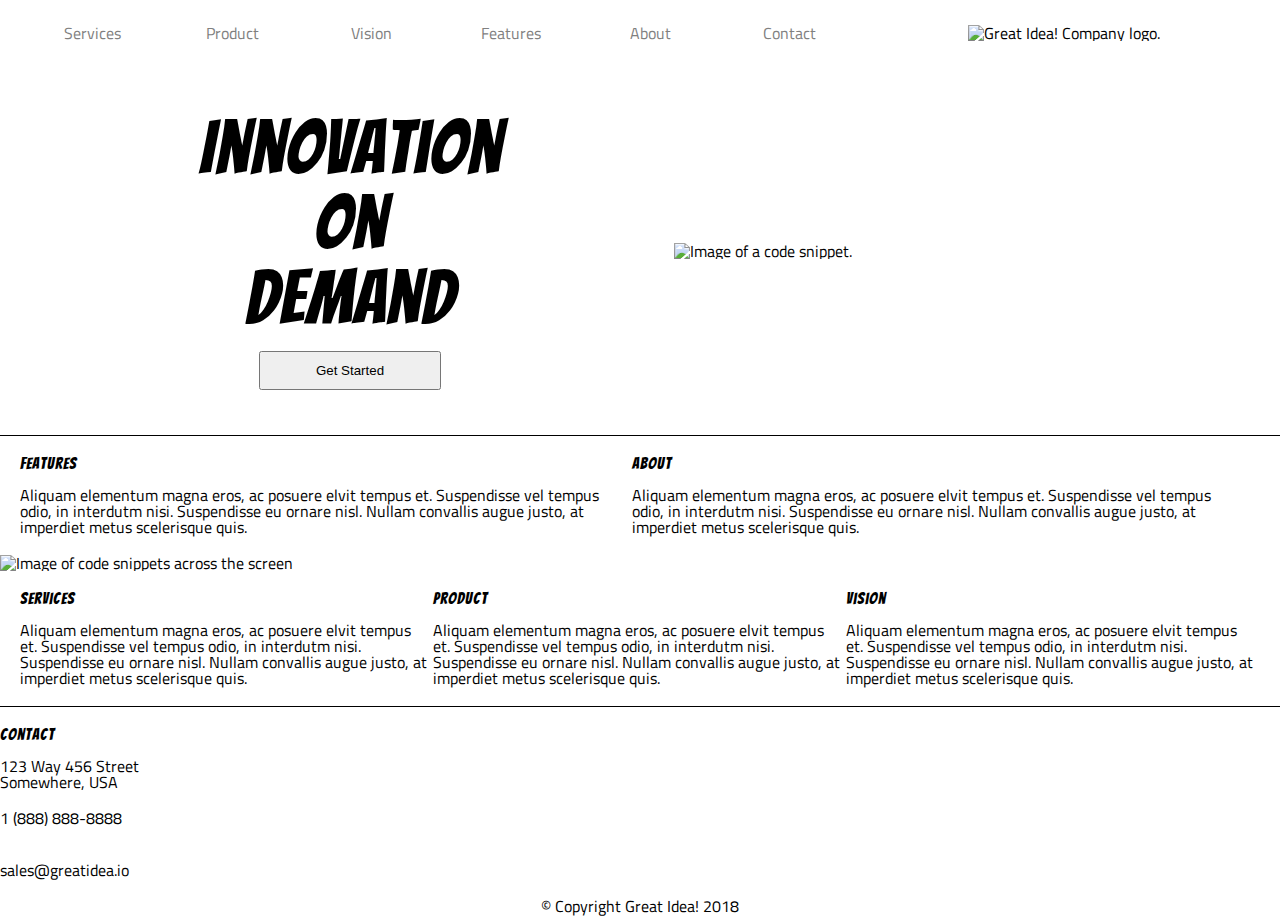
==== great-idea/index.html @ 169dce7e "copied over HTML & CSS to index" ====
<!doctype html>

<html lang="en">
<head>
  <meta charset="utf-8">

  <title>Great Idea!</title>

  <link href="https://fonts.googleapis.com/css?family=Bangers|Titillium+Web" rel="stylesheet">
  <link rel="stylesheet" href="css/index.css">

  <!--[if lt IE 9]>
    <script src="https://cdnjs.cloudflare.com/ajax/libs/html5shiv/3.7.3/html5shiv.js"></script>
  <![endif]-->
</head>

  <body>

    <!-- Copy and paste your HTML from the first UI project here -->
    
    <!-- Header -->
    <header>
      <nav>
        <a href="#services">Services</a>
        <a href="#product">Product</a>
        <a href="#vision">Vision</a>
        <a href="#features">Features</a>
        <a href="#about">About</a>
        <a href="#contact">Contact</a>
      </nav>
      <img class="logo" src="img/logo.png" alt="Great Idea! Company logo.">
    </header>

    <!-- First section -->
    <section class="one">
      <div class="innovate">
        <h1>Innovation<br>On<br>Demand</h1>
        <button type="button">Get Started</button>
      </div>
      <img class="code-img" src="img/header-img.png" alt="Image of a code snippet.">
    </section>

    <!-- Div for top and bottom border around middle of page -->
    <!-- <div class="mid-container"> -->
      <!-- Second section -->
      <section class="two">
        <div class="sectionTwo-containers">
          <h3>Features</h3>
          <p>Aliquam elementum magna eros, ac posuere elvit tempus et. Suspendisse vel tempus odio, in interdutm nisi. Suspendisse eu ornare nisl. Nullam convallis augue justo, at imperdiet metus scelerisque quis.</p>
        </div>

        <div class="sectionTwo-containers">
          <h3>About</h3>
          <p>Aliquam elementum magna eros, ac posuere elvit tempus et. Suspendisse vel tempus odio, in interdutm nisi. Suspendisse eu ornare nisl. Nullam convallis augue justo, at imperdiet metus scelerisque quis.</p>
        </div>
      </section>
    
      <img class="middle-img" src="img/mid-page-accent.jpg" alt="Image of code snippets across the screen">
    
      <!-- Third section -->
      <section class="three">
        <div class="sectionThree-containers">
          <h3>Services</h3>
          <p>Aliquam elementum magna eros, ac posuere elvit tempus et. Suspendisse vel tempus odio, in interdutm nisi. Suspendisse eu ornare nisl. Nullam convallis augue justo, at imperdiet metus scelerisque quis.</p>
        </div>
        
        <div class="sectionThree-containers">
          <h3>Product</h3>
          <p>Aliquam elementum magna eros, ac posuere elvit tempus et. Suspendisse vel tempus odio, in interdutm nisi. Suspendisse eu ornare nisl. Nullam convallis augue justo, at imperdiet metus scelerisque quis.</p>
        </div>
        
        <div class="sectionThree-containers">
          <h3>Vision</h3>
          <p>Aliquam elementum magna eros, ac posuere elvit tempus et. Suspendisse vel tempus odio, in interdutm nisi. Suspendisse eu ornare nisl. Nullam convallis augue justo, at imperdiet metus scelerisque quis.</p>
        </div>
      </section>
  
    <footer>
      <h2>Contact</h2>
      <address>
          <p>123 Way 456 Street<br>
          Somewhere, USA</p>

          <p>1 (888) 888-8888</p><br>

          <p>sales@greatidea.io</p>
      </address>

      <p id="copyright">&copy Copyright Great Idea! 2018</p>
    </footer>  

    
  </body>
</html>
---- great-idea/css/index.css ----
/* http://meyerweb.com/eric/tools/css/reset/ 
   v2.0 | 20110126
   License: none (public domain)
*/

html, body, div, span, applet, object, iframe,
h1, h2, h3, h4, h5, h6, p, blockquote, pre,
a, abbr, acronym, address, big, cite, code,
del, dfn, em, img, ins, kbd, q, s, samp,
small, strike, strong, sub, sup, tt, var,
b, u, i, center,
dl, dt, dd, ol, ul, li,
fieldset, form, label, legend,
table, caption, tbody, tfoot, thead, tr, th, td,
article, aside, canvas, details, embed, 
figure, figcaption, footer, header, hgroup, 
menu, nav, output, ruby, section, summary,
time, mark, audio, video {
	margin: 0;
	padding: 0;
	border: 0;
	font-size: 100%;
	font: inherit;
	vertical-align: baseline;
}
/* HTML5 display-role reset for older browsers */
article, aside, details, figcaption, figure, 
footer, header, hgroup, menu, nav, section {
	display: block;
}
body {
	line-height: 1;
}
ol, ul {
	list-style: none;
}
blockquote, q {
	quotes: none;
}
blockquote:before, blockquote:after,
q:before, q:after {
	content: '';
	content: none;
}
table {
	border-collapse: collapse;
	border-spacing: 0;
}

/* Set every element's box-sizing to border-box */
* {
    box-sizing: border-box;
}

html, body {
    height: 100%;
    font-family: 'Titillium Web', sans-serif;
}

h1, h2, h3, h4, h5 {
    font-family: 'Bangers', cursive;
    letter-spacing: 1px;
    margin-bottom: 15px;
}

/* Copy and paste your work from yesterday here and start to refactor into flexbox */

/* index.html styles here */

/* Header Styles */
nav {
	width:70%;
	display:inline-block;
	padding:25px;
	vertical-align:middle;
}
nav a {
	text-align:center;
	color:grey;
	text-decoration:none;
	display:inline-block;
	width:16%;
}
.logo {
	vertical-align:middle;
	margin-left:68px;
}

/* Section one styles */
.one {
	padding:30px;
}
.innovate {
	display:inline-block;
	width:50%;
	vertical-align:middle;
	text-align:center;
	margin:15px;
}
.innovate h1 {
	font-size:75px;
}
button {
	padding:10px 55px 10px 55px;
}
.code-img{
	vertical-align: middle;
}

/* Mid-container used to add top and bottom border around middle of page */
.mid-container{
	border-top: 1px solid black;
	border-bottom: 1px solid black;
	padding-top:25px;
	padding-bottom:25px;
	margin-top:25px;
	margin-bottom:25px;
}
.mid-img{
	padding:15px;
}

/* Section two styles */
.two{
	border-top: 1px solid black;
	display:inline-block;
	width:100%;
	padding:20px;
}
.sectionTwo-containers{
	display:inline-block;
	width:49%
}

/* Section three styles */
.three{
	border-bottom:1px solid black;
	padding:20px;
}
.sectionThree-containers{
	display:inline-block;
	width:33%;
}

/* Footer styles */
footer {
	padding-top:20px;
}
address p{
	margin-bottom:20px;
}
#copyright {
	text-align:center;
}
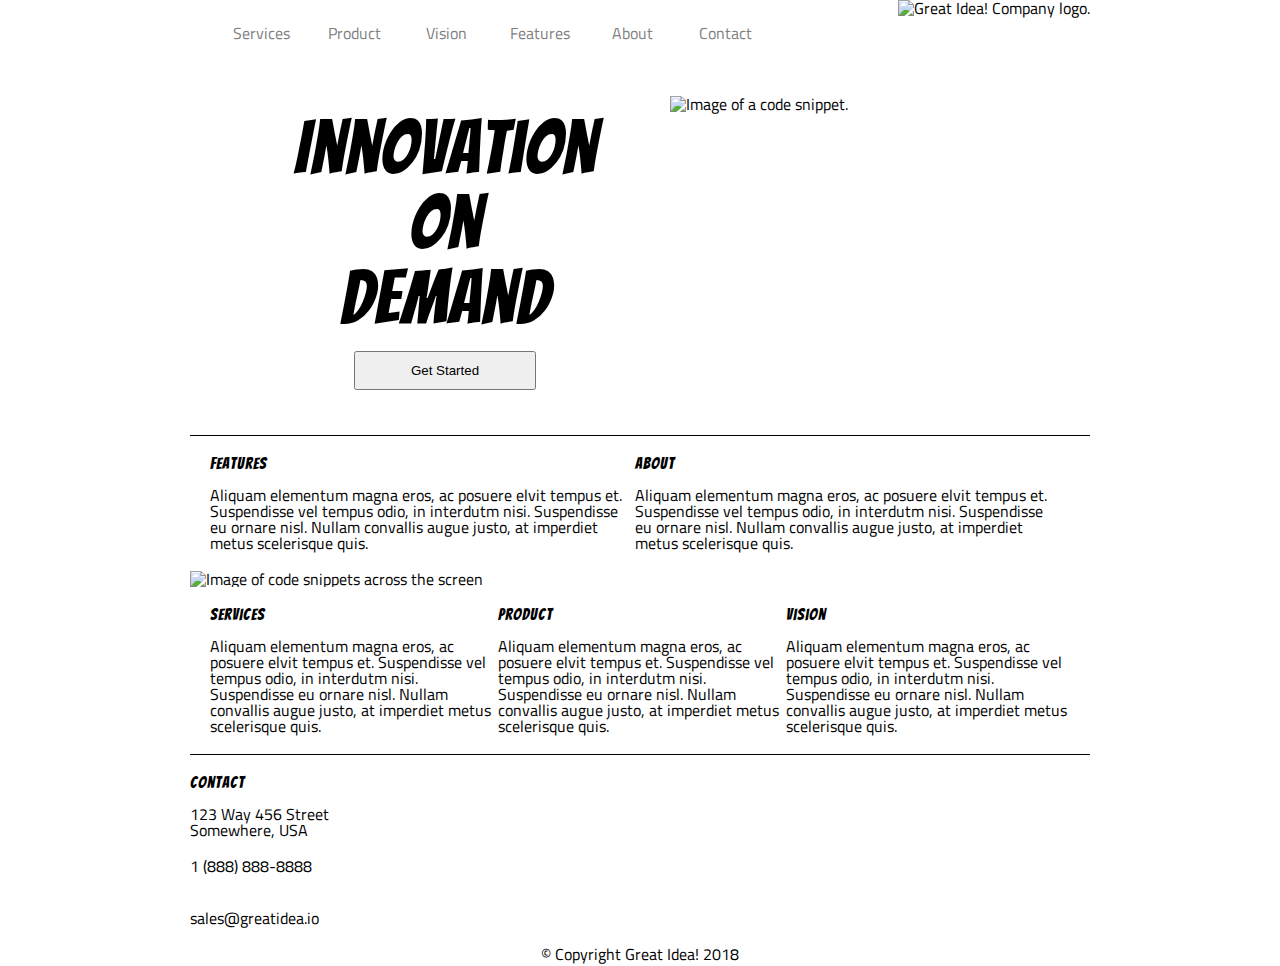
==== commit 1a85c4cb: "header/section1 done" ====
--- a/great-idea/index.html
+++ b/great-idea/index.html
@@ -21,7 +21,7 @@
     <!-- Header -->
     <header>
       <nav>
-        <a href="#services">Services</a>
+        <a href="services.html">Services</a>
         <a href="#product">Product</a>
         <a href="#vision">Vision</a>
         <a href="#features">Features</a>
@@ -40,8 +40,6 @@
       <img class="code-img" src="img/header-img.png" alt="Image of a code snippet.">
     </section>
 
-    <!-- Div for top and bottom border around middle of page -->
-    <!-- <div class="mid-container"> -->
       <!-- Second section -->
       <section class="two">
         <div class="sectionTwo-containers">
--- a/great-idea/css/index.css
+++ b/great-idea/css/index.css
@@ -29,6 +29,8 @@
 	display: block;
 }
 body {
+	width: 900px;
+	margin: 0 auto;
 	line-height: 1;
 }
 ol, ul {
@@ -68,32 +70,30 @@
 /* index.html styles here */
 
 /* Header Styles */
+header {
+	display:flex;
+	justify-content:space-between;
+}
 nav {
 	width:70%;
-	display:inline-block;
 	padding:25px;
-	vertical-align:middle;
+	display:flex;
 }
 nav a {
 	text-align:center;
 	color:grey;
 	text-decoration:none;
-	display:inline-block;
 	width:16%;
 }
-.logo {
-	vertical-align:middle;
-	margin-left:68px;
-}
+
 
 /* Section one styles */
 .one {
 	padding:30px;
+	display:flex;
 }
 .innovate {
-	display:inline-block;
 	width:50%;
-	vertical-align:middle;
 	text-align:center;
 	margin:15px;
 }
@@ -102,9 +102,6 @@
 }
 button {
 	padding:10px 55px 10px 55px;
-}
-.code-img{
-	vertical-align: middle;
 }
 
 /* Mid-container used to add top and bottom border around middle of page */
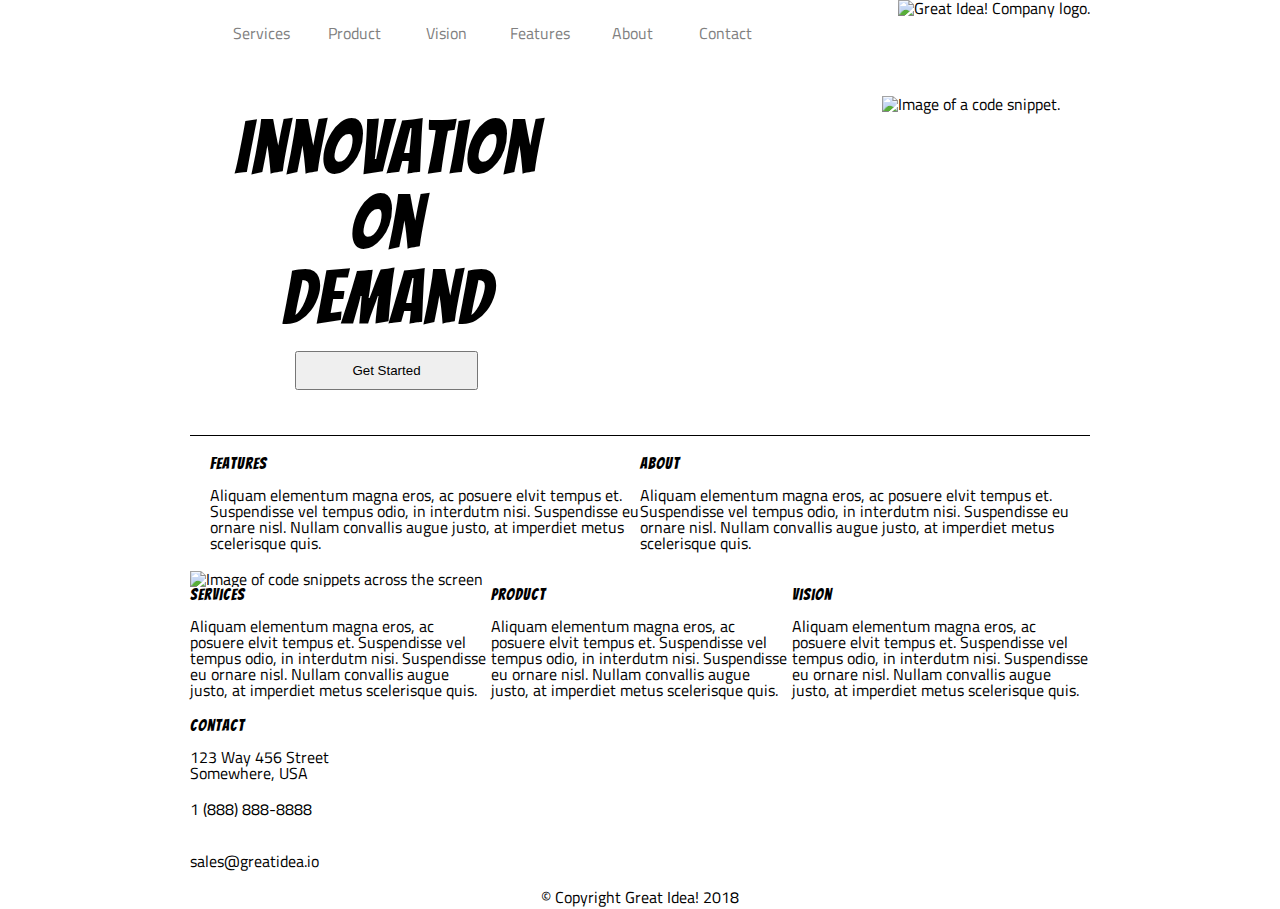
==== commit aea4298f: "section two done with flex" ====
--- a/great-idea/index.html
+++ b/great-idea/index.html
@@ -42,12 +42,12 @@
 
       <!-- Second section -->
       <section class="two">
-        <div class="sectionTwo-containers">
+        <div>
           <h3>Features</h3>
           <p>Aliquam elementum magna eros, ac posuere elvit tempus et. Suspendisse vel tempus odio, in interdutm nisi. Suspendisse eu ornare nisl. Nullam convallis augue justo, at imperdiet metus scelerisque quis.</p>
         </div>
 
-        <div class="sectionTwo-containers">
+        <div>
           <h3>About</h3>
           <p>Aliquam elementum magna eros, ac posuere elvit tempus et. Suspendisse vel tempus odio, in interdutm nisi. Suspendisse eu ornare nisl. Nullam convallis augue justo, at imperdiet metus scelerisque quis.</p>
         </div>
--- a/great-idea/css/index.css
+++ b/great-idea/css/index.css
@@ -65,9 +65,8 @@
     margin-bottom: 15px;
 }
 
-/* Copy and paste your work from yesterday here and start to refactor into flexbox */
+/* index.html styles below */
 
-/* index.html styles here */
 
 /* Header Styles */
 header {
@@ -91,9 +90,9 @@
 .one {
 	padding:30px;
 	display:flex;
+	justify-content:space-between;
 }
 .innovate {
-	width:50%;
 	text-align:center;
 	margin:15px;
 }
@@ -104,30 +103,18 @@
 	padding:10px 55px 10px 55px;
 }
 
-/* Mid-container used to add top and bottom border around middle of page */
-.mid-container{
-	border-top: 1px solid black;
-	border-bottom: 1px solid black;
-	padding-top:25px;
-	padding-bottom:25px;
-	margin-top:25px;
-	margin-bottom:25px;
-}
-.mid-img{
-	padding:15px;
-}
 
 /* Section two styles */
 .two{
 	border-top: 1px solid black;
-	display:inline-block;
+	display:flex;
 	width:100%;
 	padding:20px;
 }
-.sectionTwo-containers{
-	display:inline-block;
-	width:49%
-}
+/* .sectionTwo-containers{
+	/* display:inline-block; */
+	/* width:49% */
+} */
 
 /* Section three styles */
 .three{
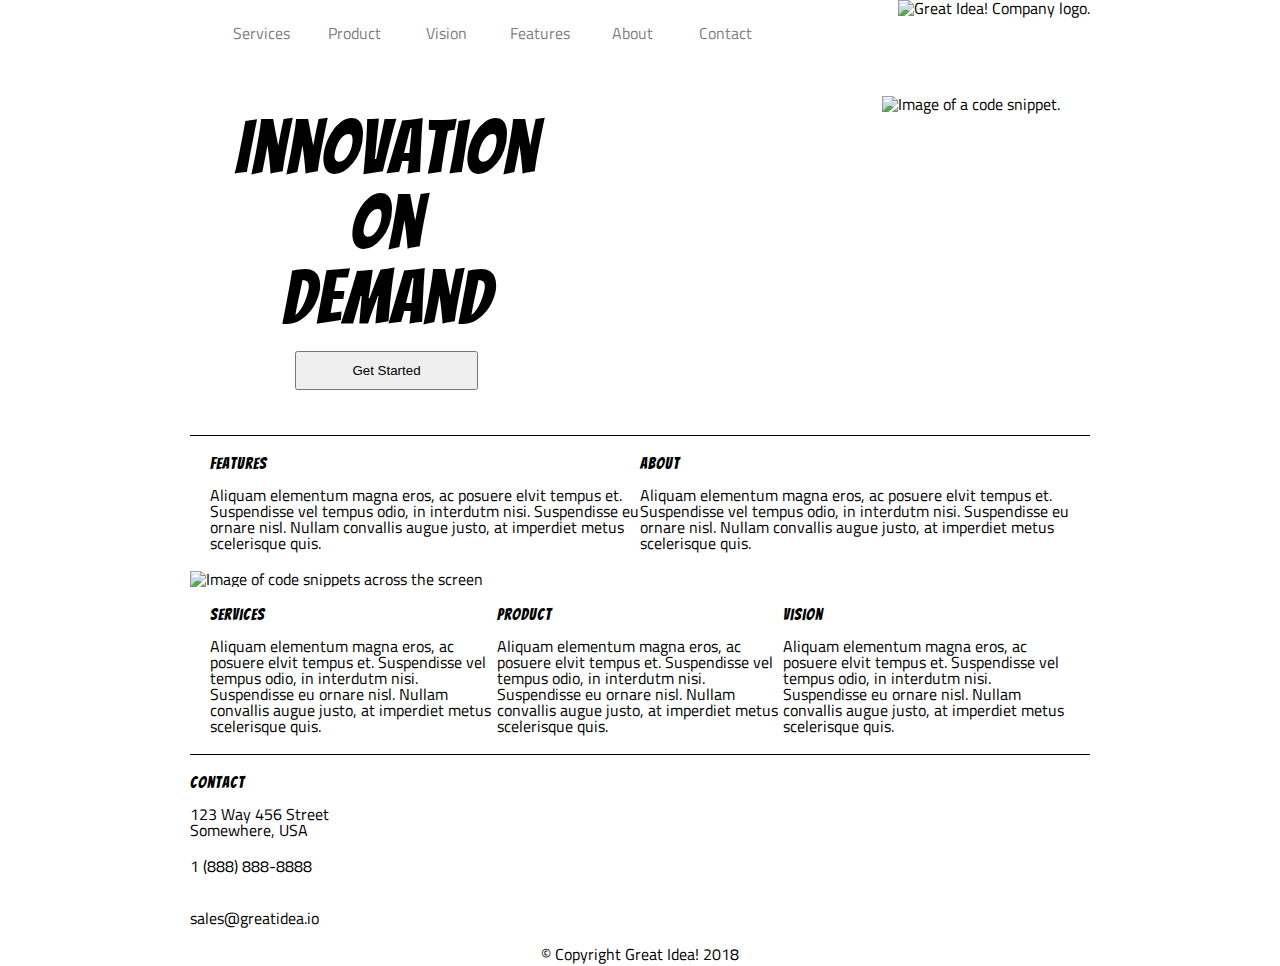
==== commit 0dd7fcd7: "index.html refactored with flexbox" ====
--- a/great-idea/index.html
+++ b/great-idea/index.html
@@ -57,17 +57,17 @@
     
       <!-- Third section -->
       <section class="three">
-        <div class="sectionThree-containers">
+        <div>
           <h3>Services</h3>
           <p>Aliquam elementum magna eros, ac posuere elvit tempus et. Suspendisse vel tempus odio, in interdutm nisi. Suspendisse eu ornare nisl. Nullam convallis augue justo, at imperdiet metus scelerisque quis.</p>
         </div>
         
-        <div class="sectionThree-containers">
+        <div>
           <h3>Product</h3>
           <p>Aliquam elementum magna eros, ac posuere elvit tempus et. Suspendisse vel tempus odio, in interdutm nisi. Suspendisse eu ornare nisl. Nullam convallis augue justo, at imperdiet metus scelerisque quis.</p>
         </div>
         
-        <div class="sectionThree-containers">
+        <div>
           <h3>Vision</h3>
           <p>Aliquam elementum magna eros, ac posuere elvit tempus et. Suspendisse vel tempus odio, in interdutm nisi. Suspendisse eu ornare nisl. Nullam convallis augue justo, at imperdiet metus scelerisque quis.</p>
         </div>
--- a/great-idea/css/index.css
+++ b/great-idea/css/index.css
@@ -111,20 +111,18 @@
 	width:100%;
 	padding:20px;
 }
-/* .sectionTwo-containers{
-	/* display:inline-block; */
-	/* width:49% */
-} */
+
 
 /* Section three styles */
 .three{
+	display:flex;
 	border-bottom:1px solid black;
 	padding:20px;
 }
-.sectionThree-containers{
+/* .sectionThree-containers{
 	display:inline-block;
 	width:33%;
-}
+} */
 
 /* Footer styles */
 footer {
